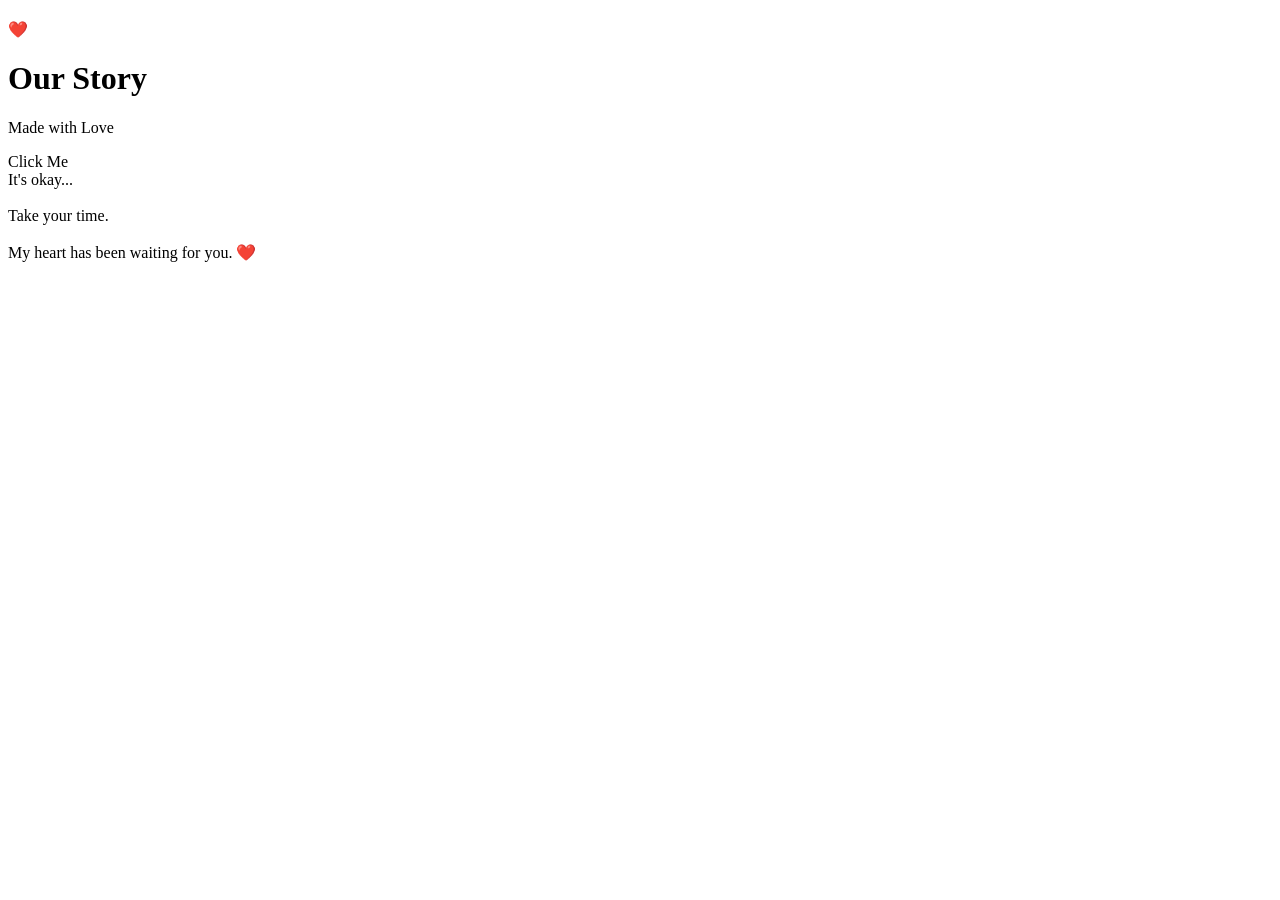
==== index.html @ f95b4392 "Create index.html" ====
<!DOCTYPE html>
<html lang="en">
<head>
    <meta charset="UTF-8">
    <meta name="viewport" content="width=device-width, initial-scale=1.0">
    <title>Our Story ❤️</title>

    <link rel="stylesheet" href="style.css">

    <!-- Google Font -->
    <link href="https://fonts.googleapis.com/css2?family=Great+Vibes&family=Poppins:wght@300;500;700&display=swap" rel="stylesheet">
</head>

<body>

    <!-- Background -->
    <div class="background">

        <div class="stars"></div>

        <div class="petals"></div>

    </div>

    <!-- Sparkles -->
    <div class="sparkles">

        <span></span>
        <span></span>
        <span></span>
        <span></span>
        <span></span>
        <span></span>

    </div>

    <!-- Main -->
    <main>

        <!-- Typing Text -->
        <div class="typing-box">

            <h2 id="typing"></h2>

        </div>

        <!-- Scrapbook -->
        <div id="bookContainer" class="hidden">

            <div class="scrapbook" onclick="openBook()">

                <div class="cover">

                    <div class="heart">❤️</div>

                    <h1>Our Story</h1>

                    <p>Made with Love</p>

                    <div class="click-text">
                        Click Me
                    </div>

                </div>

            </div>

        </div>

    </main>

    <!-- Hidden Message -->
    <div id="hiddenNote">

        It's okay...
        <br><br>
        Take your time.
        <br><br>
        My heart has been waiting for you. ❤️

    </div>

    <!-- Fade -->
    <div id="fade"></div>

    <script src="script.js"></script>

</body>
</html>
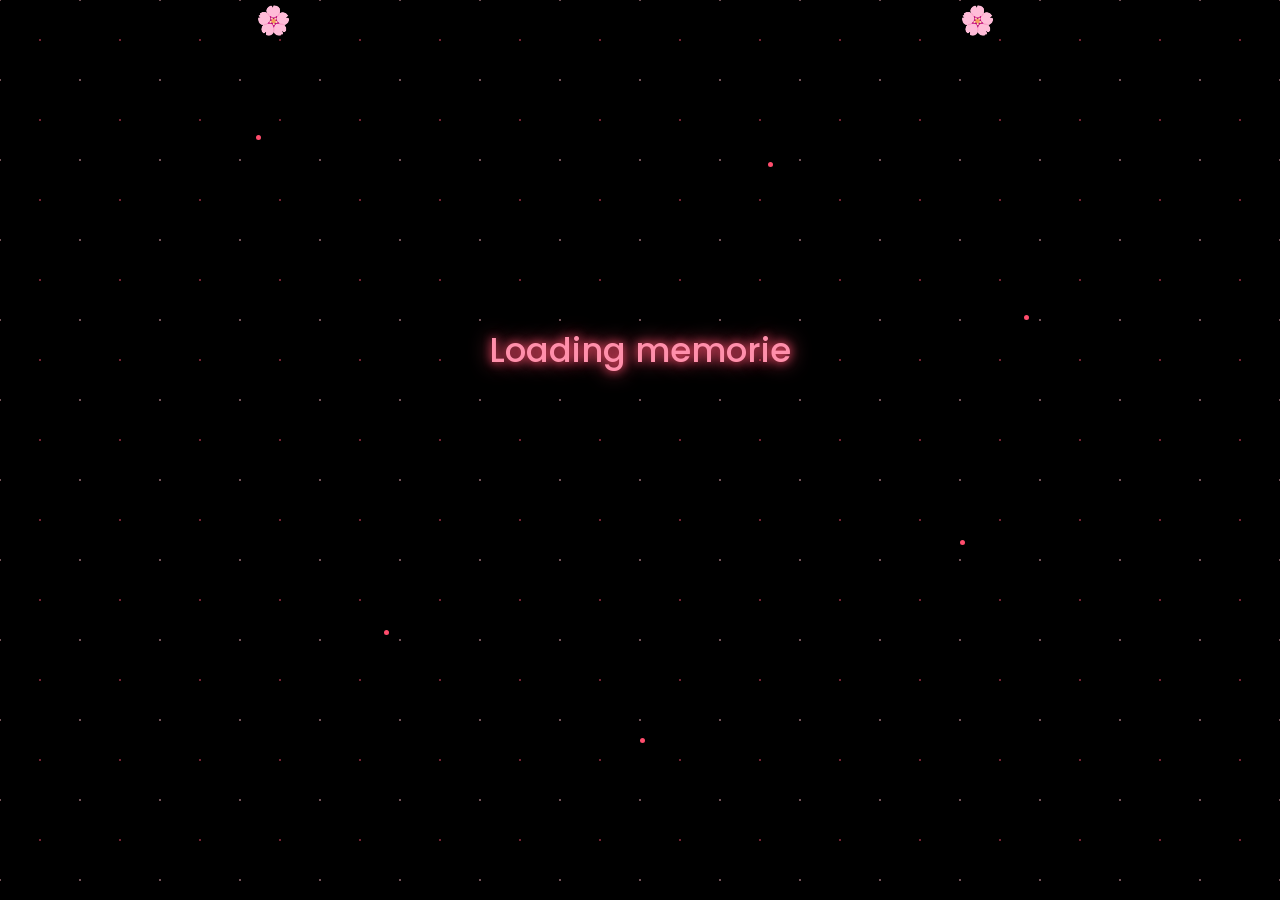
==== commit 92c43416: "Update index.html" ====
--- a/index.html
+++ b/index.html
@@ -1,19 +1,24 @@
 <!DOCTYPE html>
 <html lang="en">
+
 <head>
+
     <meta charset="UTF-8">
+
     <meta name="viewport" content="width=device-width, initial-scale=1.0">
+
     <title>Our Story ❤️</title>
 
     <link rel="stylesheet" href="style.css">
 
-    <!-- Google Font -->
     <link href="https://fonts.googleapis.com/css2?family=Great+Vibes&family=Poppins:wght@300;500;700&display=swap" rel="stylesheet">
+
 </head>
 
 <body>
 
     <!-- Background -->
+
     <div class="background">
 
         <div class="stars"></div>
@@ -23,6 +28,7 @@
     </div>
 
     <!-- Sparkles -->
+
     <div class="sparkles">
 
         <span></span>
@@ -35,9 +41,11 @@
     </div>
 
     <!-- Main -->
+
     <main>
 
         <!-- Typing Text -->
+
         <div class="typing-box">
 
             <h2 id="typing"></h2>
@@ -45,9 +53,10 @@
         </div>
 
         <!-- Scrapbook -->
+
         <div id="bookContainer" class="hidden">
 
-            <div class="scrapbook" onclick="openBook()">
+            <div class="scrapbook">
 
                 <div class="cover">
 
@@ -57,9 +66,9 @@
 
                     <p>Made with Love</p>
 
-                    <div class="click-text">
-                        Click Me
-                    </div>
+                    <button class="openBtn" onclick="openBook()">
+                        💌 Open My Heart For You
+                    </button>
 
                 </div>
 
@@ -70,20 +79,25 @@
     </main>
 
     <!-- Hidden Message -->
+
     <div id="hiddenNote">
 
         It's okay...
         <br><br>
+
         Take your time.
         <br><br>
+
         My heart has been waiting for you. ❤️
 
     </div>
 
     <!-- Fade -->
+
     <div id="fade"></div>
 
     <script src="script.js"></script>
 
 </body>
+
 </html>
--- a/style.css
+++ b/style.css
@@ -0,0 +1,545 @@
+/* ==========================
+   GOOGLE RESET
+========================== */
+
+*{
+    margin:0;
+    padding:0;
+    box-sizing:border-box;
+}
+
+body{
+
+    overflow:hidden;
+    background:#000;
+    font-family:'Poppins',sans-serif;
+    color:white;
+    height:100vh;
+}
+
+/* ==========================
+   BACKGROUND
+========================== */
+
+.background{
+
+    position:fixed;
+    width:100%;
+    height:100%;
+    z-index:-10;
+
+}
+
+/* ==========================
+   STARS
+========================== */
+
+.stars{
+
+    position:absolute;
+    width:100%;
+    height:100%;
+    background-image:
+    radial-gradient(#ff4d6d 1px, transparent 1px),
+    radial-gradient(#ffb6c1 1px, transparent 1px);
+
+    background-size:80px 80px;
+    background-position:0 0,40px 40px;
+
+    animation:twinkle 5s infinite alternate;
+
+    opacity:.45;
+
+}
+
+@keyframes twinkle{
+
+    from{
+
+        opacity:.2;
+
+    }
+
+    to{
+
+        opacity:.8;
+
+    }
+
+}
+
+/* ==========================
+   PETALS
+========================== */
+
+.petals{
+
+    position:absolute;
+    width:100%;
+    height:100%;
+    overflow:hidden;
+
+}
+
+.petals::before,
+.petals::after{
+
+    content:"🌸";
+    position:absolute;
+    font-size:28px;
+
+    animation:petalFall 12s linear infinite;
+
+}
+
+.petals::before{
+
+    left:20%;
+
+}
+
+.petals::after{
+
+    left:75%;
+    animation-delay:5s;
+
+}
+
+@keyframes petalFall{
+
+    from{
+
+        transform:translateY(-120px) rotate(0deg);
+
+    }
+
+    to{
+
+        transform:translateY(120vh) rotate(360deg);
+
+    }
+
+}
+
+/* ==========================
+   MAIN
+========================== */
+
+main{
+
+    width:100%;
+    height:100vh;
+
+    display:flex;
+    justify-content:center;
+    align-items:center;
+    flex-direction:column;
+
+}
+
+/* ==========================
+   TYPING
+========================== */
+
+.typing-box{
+
+    width:90%;
+    max-width:700px;
+
+    text-align:center;
+
+}
+
+#typing{
+
+    font-size:34px;
+    color:#ff8fab;
+
+    line-height:1.8;
+
+    font-weight:500;
+
+    min-height:260px;
+
+    text-shadow:
+    0 0 10px #ff4d6d,
+    0 0 20px #ff4d6d;
+
+}
+
+/* ==========================
+   SCRAPBOOK
+========================== */
+
+.hidden{
+
+    display:none;
+
+}
+
+.scrapbook{
+
+    margin-top:40px;
+
+    width:260px;
+    height:360px;
+
+    cursor:pointer;
+
+    transition:.4s;
+
+}
+
+.scrapbook:hover{
+
+    transform:
+    translateY(-12px)
+    scale(1.05);
+
+}
+
+.cover{
+
+    width:100%;
+    height:100%;
+
+    background:#0b0b0b;
+
+    border:2px solid #ff4d6d;
+
+    border-radius:20px;
+
+    box-shadow:
+    0 0 25px rgba(255,77,109,.6),
+    inset 0 0 25px rgba(255,182,193,.15);
+
+    display:flex;
+
+    justify-content:center;
+
+    align-items:center;
+
+    flex-direction:column;
+
+}
+
+/* ==========================
+   HEART
+========================== */
+
+.heart{
+
+    font-size:70px;
+
+    animation:heartbeat 1.4s infinite;
+
+}
+
+@keyframes heartbeat{
+
+    0%{
+
+        transform:scale(1);
+
+    }
+
+    50%{
+
+        transform:scale(1.15);
+
+    }
+
+    100%{
+
+        transform:scale(1);
+
+    }
+
+}
+
+/* ==========================
+   TITLE
+========================== */
+
+.cover h1{
+
+    margin-top:20px;
+
+    font-family:'Great Vibes',cursive;
+
+    color:#ff4d6d;
+
+    font-size:48px;
+
+}
+
+.cover p{
+
+    margin-top:10px;
+
+    color:#ffb6c1;
+
+}
+
+.click-text{
+
+    margin-top:45px;
+
+    color:#ff4d6d;
+
+    animation:blink 1.5s infinite;
+
+}
+
+@keyframes blink{
+
+    50%{
+
+        opacity:.35;
+
+    }
+
+}
+
+/* ==========================
+   SPARKLES
+========================== */
+
+.sparkles{
+
+    position:absolute;
+
+    width:100%;
+
+    height:100%;
+
+    pointer-events:none;
+
+}
+
+.sparkles span{
+
+    position:absolute;
+
+    width:5px;
+
+    height:5px;
+
+    background:#ff4d6d;
+
+    border-radius:50%;
+
+    animation:sparkle 3s infinite;
+
+}
+
+.sparkles span:nth-child(1){
+
+    top:15%;
+    left:20%;
+
+}
+
+.sparkles span:nth-child(2){
+
+    top:70%;
+    left:30%;
+
+}
+
+.sparkles span:nth-child(3){
+
+    top:35%;
+    left:80%;
+
+}
+
+.sparkles span:nth-child(4){
+
+    top:60%;
+    left:75%;
+
+}
+
+.sparkles span:nth-child(5){
+
+    top:18%;
+    left:60%;
+
+}
+
+.sparkles span:nth-child(6){
+
+    top:82%;
+    left:50%;
+
+}
+
+@keyframes sparkle{
+
+    0%{
+
+        transform:scale(.3);
+        opacity:.2;
+
+    }
+
+    50%{
+
+        transform:scale(1.6);
+        opacity:1;
+
+    }
+
+    100%{
+
+        transform:scale(.3);
+        opacity:.2;
+
+    }
+
+}
+
+/* ==========================
+   NOTE
+========================== */
+
+#hiddenNote{
+
+    position:absolute;
+
+    bottom:35px;
+
+    width:100%;
+
+    text-align:center;
+
+    color:#ffb6c1;
+
+    opacity:0;
+
+    transition:1s;
+
+    font-size:18px;
+
+    line-height:1.7;
+
+}
+
+/* ==========================
+   FADE
+========================== */
+
+#fade{
+
+    position:fixed;
+
+    width:100%;
+
+    height:100%;
+
+    background:black;
+
+    top:0;
+    left:0;
+
+    opacity:0;
+
+    pointer-events:none;
+
+    transition:1s;
+
+}
+
+.showBook{
+
+    animation: appear 1.3s ease;
+
+}
+
+@keyframes appear{
+
+    from{
+
+        opacity:0;
+        transform:translateY(40px) scale(.9);
+
+    }
+
+    to{
+
+        opacity:1;
+        transform:translateY(0) scale(1);
+
+    }
+
+}
+/* ===========================
+   OPEN HEART BUTTON
+=========================== */
+
+.openBtn{
+
+    display:inline-block;
+
+    margin-top:40px;
+
+    padding:18px 45px;
+
+    background:linear-gradient(135deg,#ff4d6d,#ff8fab);
+
+    color:#fff;
+
+    font-size:22px;
+
+    font-weight:600;
+
+    text-decoration:none;
+
+    border:none;
+
+    border-radius:50px;
+
+    cursor:pointer;
+
+    box-shadow:
+    0 0 20px rgba(255,77,109,.6),
+    0 0 40px rgba(255,143,171,.3);
+
+    transition:.35s ease;
+
+    animation:buttonFloat 2.5s ease-in-out infinite;
+
+}
+
+.openBtn:hover{
+
+    transform:scale(1.08);
+
+    box-shadow:
+    0 0 25px rgba(255,77,109,.8),
+    0 0 55px rgba(255,143,171,.6);
+
+}
+
+@keyframes buttonFloat{
+
+    0%{
+
+        transform:translateY(0);
+
+    }
+
+    50%{
+
+        transform:translateY(-8px);
+
+    }
+
+    100%{
+
+        transform:translateY(0);
+
+    }
+
+}
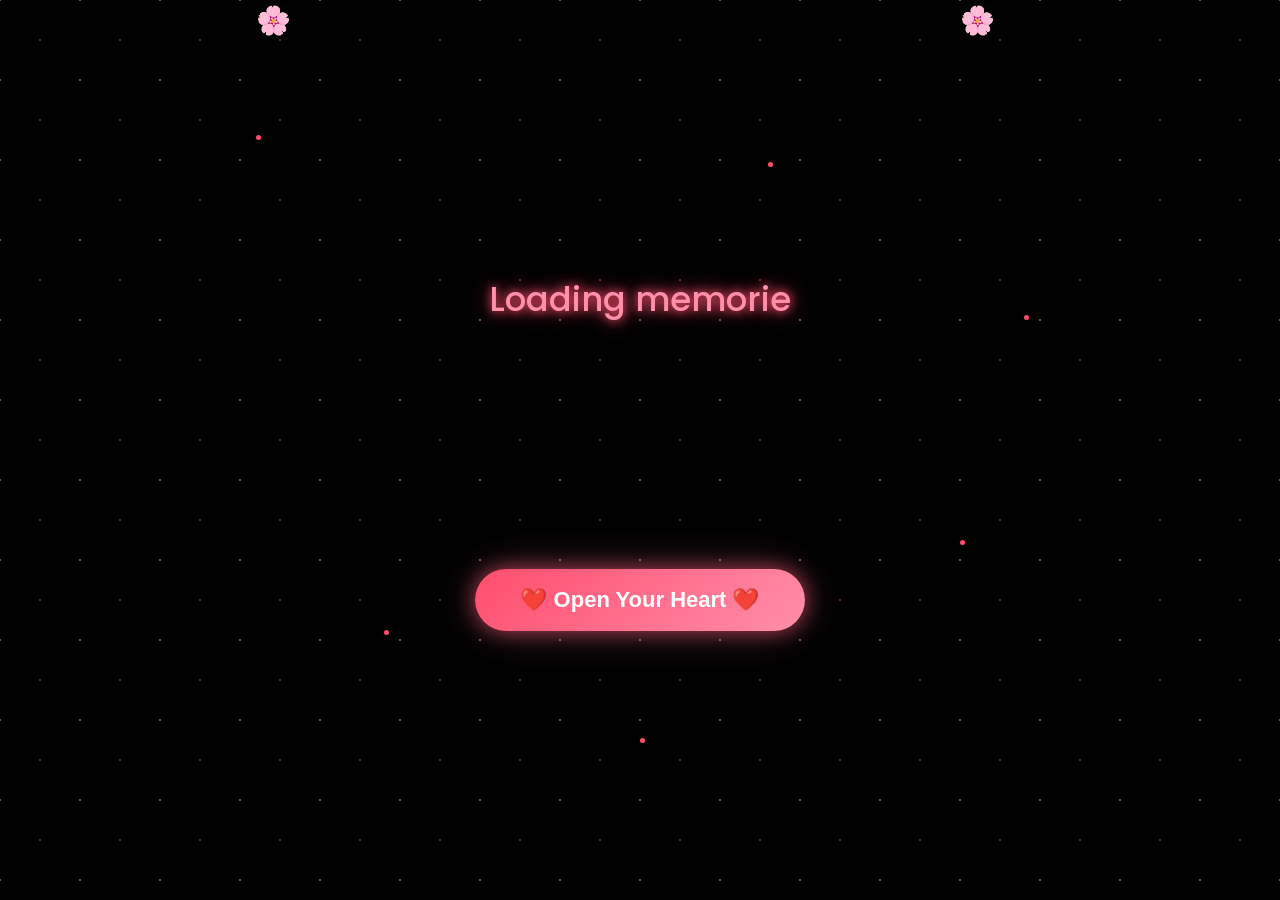
==== commit 981eec23: "Update index.html" ====
--- a/index.html
+++ b/index.html
@@ -3,100 +3,93 @@
 
 <head>
 
-    <meta charset="UTF-8">
+<meta charset="UTF-8">
 
-    <meta name="viewport" content="width=device-width, initial-scale=1.0">
+<meta name="viewport" content="width=device-width, initial-scale=1.0">
 
-    <title>Our Story ❤️</title>
+<title>Our Story ❤️</title>
 
-    <link rel="stylesheet" href="style.css">
+<link rel="stylesheet" href="style.css">
 
-    <link href="https://fonts.googleapis.com/css2?family=Great+Vibes&family=Poppins:wght@300;500;700&display=swap" rel="stylesheet">
+<link href="https://fonts.googleapis.com/css2?family=Great+Vibes&family=Poppins:wght@300;500;700&display=swap" rel="stylesheet">
 
 </head>
 
 <body>
 
-    <!-- Background -->
+<!-- Background -->
 
-    <div class="background">
+<div class="background">
 
-        <div class="stars"></div>
+    <div class="stars"></div>
 
-        <div class="petals"></div>
+    <div class="petals"></div>
+
+</div>
+
+<!-- Sparkles -->
+
+<div class="sparkles">
+
+    <span></span>
+    <span></span>
+    <span></span>
+    <span></span>
+    <span></span>
+    <span></span>
+
+</div>
+
+<!-- Main Content -->
+
+<main>
+
+    <!-- Typing Text -->
+
+    <div class="typing-box">
+
+        <h2 id="typing"></h2>
 
     </div>
 
-    <!-- Sparkles -->
+    <!-- Hidden Note -->
 
-    <div class="sparkles">
+    <div id="hiddenNote">
 
-        <span></span>
-        <span></span>
-        <span></span>
-        <span></span>
-        <span></span>
-        <span></span>
+        <p>
+
+            It's okay...
+
+            <br><br>
+
+            Take your time.
+
+            <br><br>
+
+            My heart has been waiting for you. ❤️
+
+        </p>
 
     </div>
 
-    <!-- Main -->
+    <!-- Open Button -->
 
-    <main>
+    <button
+        id="openHeartBtn"
+        class="openBtn hidden"
+        onclick="openBook()">
 
-        <!-- Typing Text -->
+        ❤️ Open Your Heart ❤️
 
-        <div class="typing-box">
+    </button>
 
-            <h2 id="typing"></h2>
+</main>
 
-        </div>
+<!-- Fade Effect -->
 
-        <!-- Scrapbook -->
+<div id="fade"></div>
 
-        <div id="bookContainer" class="hidden">
-
-            <div class="scrapbook">
-
-                <div class="cover">
-
-                    <div class="heart">❤️</div>
-
-                    <h1>Our Story</h1>
-
-                    <p>Made with Love</p>
-
-                    <button class="openBtn" onclick="openBook()">
-                        💌 Open My Heart For You
-                    </button>
-
-                </div>
-
-            </div>
-
-        </div>
-
-    </main>
-
-    <!-- Hidden Message -->
-
-    <div id="hiddenNote">
-
-        It's okay...
-        <br><br>
-
-        Take your time.
-        <br><br>
-
-        My heart has been waiting for you. ❤️
-
-    </div>
-
-    <!-- Fade -->
-
-    <div id="fade"></div>
-
-    <script src="script.js"></script>
+<script src="script.js"></script>
 
 </body>
 
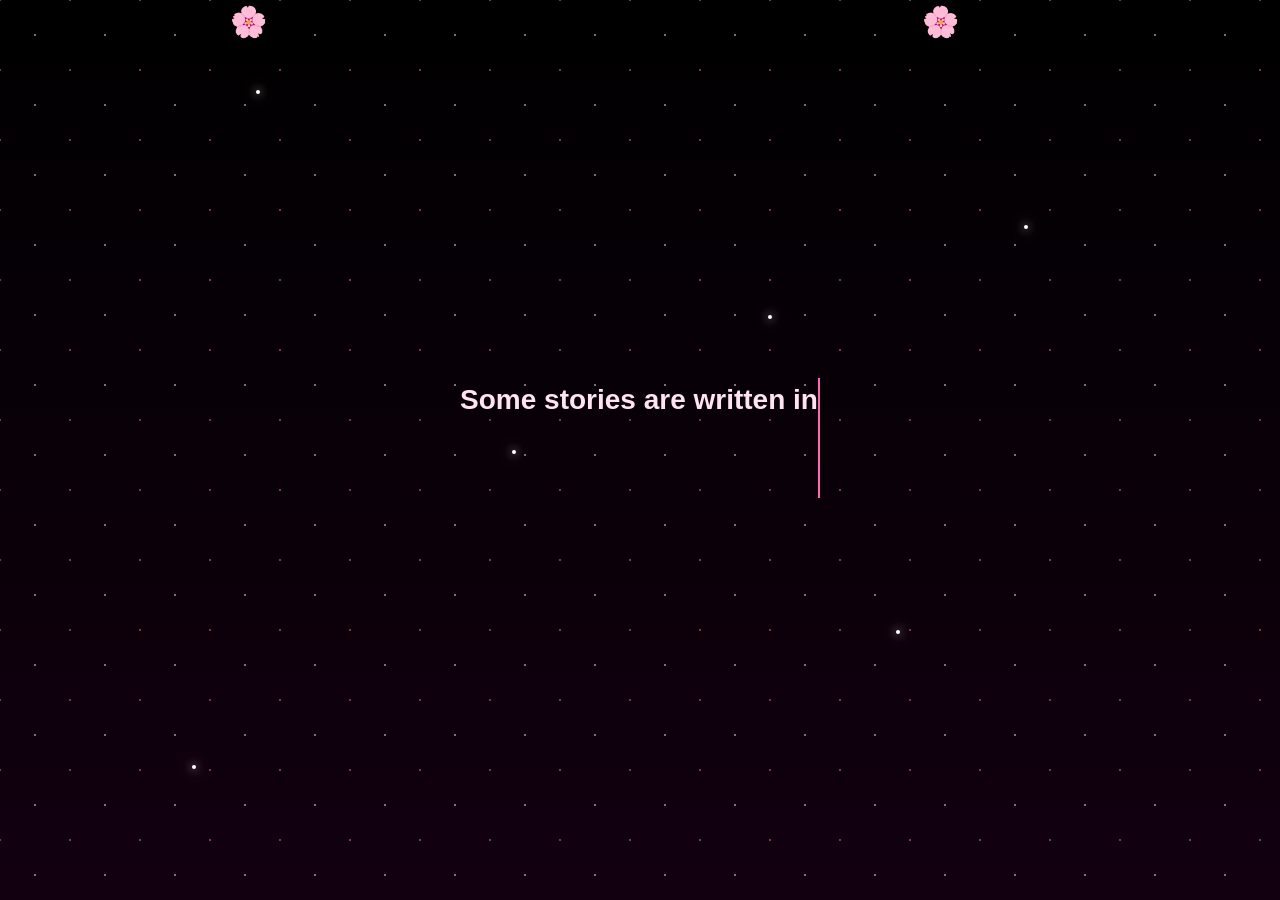
==== commit a983751d: "Update index.html" ====
--- a/index.html
+++ b/index.html
@@ -73,16 +73,13 @@
     </div>
 
     <!-- Open Button -->
-
-    <button
-        id="openHeartBtn"
-        class="openBtn hidden"
-        onclick="openBook()">
-
-        ❤️ Open Your Heart ❤️
-
-    </button>
-
+<button
+    id="openHeartBtn"
+    class="openBtn hidden"
+    onclick="openBook()">
+    ❤️ You ❤️
+</button>
+    
 </main>
 
 <!-- Fade Effect -->
--- a/style.css
+++ b/style.css
@@ -1,6 +1,6 @@
-/* ==========================
-   GOOGLE RESET
-========================== */
+/* ===========================
+   RESET
+=========================== */
 
 *{
     margin:0;
@@ -9,537 +9,283 @@
 }
 
 body{
-
+    font-family:'Poppins',sans-serif;
+    background:#000;
+    color:#fff;
     overflow:hidden;
-    background:#000;
-    font-family:'Poppins',sans-serif;
-    color:white;
-    height:100vh;
-}
-
-/* ==========================
+    user-select:none;
+    -webkit-tap-highlight-color:transparent;
+}
+
+/* ===========================
    BACKGROUND
-========================== */
+=========================== */
 
 .background{
-
     position:fixed;
-    width:100%;
-    height:100%;
+    inset:0;
     z-index:-10;
-
-}
-
-/* ==========================
-   STARS
-========================== */
+    background:linear-gradient(to bottom,#000,#120010);
+}
 
 .stars{
-
     position:absolute;
     width:100%;
     height:100%;
     background-image:
-    radial-gradient(#ff4d6d 1px, transparent 1px),
-    radial-gradient(#ffb6c1 1px, transparent 1px);
-
-    background-size:80px 80px;
-    background-position:0 0,40px 40px;
-
+    radial-gradient(#fff 1px,transparent 1px),
+    radial-gradient(#ff7aa8 1px,transparent 1px);
+    background-size:70px 70px;
+    background-position:0 0,35px 35px;
+    opacity:.45;
     animation:twinkle 5s infinite alternate;
-
-    opacity:.45;
-
 }
 
 @keyframes twinkle{
-
-    from{
-
-        opacity:.2;
-
-    }
-
-    to{
-
-        opacity:.8;
-
-    }
-
-}
-
-/* ==========================
+    from{opacity:.2;}
+    to{opacity:.8;}
+}
+
+/* ===========================
    PETALS
-========================== */
+=========================== */
 
 .petals{
-
     position:absolute;
     width:100%;
     height:100%;
     overflow:hidden;
-
 }
 
 .petals::before,
 .petals::after{
-
     content:"🌸";
     position:absolute;
-    font-size:28px;
-
+    font-size:30px;
     animation:petalFall 12s linear infinite;
-
 }
 
 .petals::before{
-
-    left:20%;
-
+    left:18%;
 }
 
 .petals::after{
-
-    left:75%;
+    left:72%;
     animation-delay:5s;
-
 }
 
 @keyframes petalFall{
-
     from{
-
         transform:translateY(-120px) rotate(0deg);
-
-    }
-
+    }
     to{
-
         transform:translateY(120vh) rotate(360deg);
-
-    }
-
-}
-
-/* ==========================
-   MAIN
-========================== */
+    }
+}
+
+/* ===========================
+   MAIN CONTENT
+=========================== */
 
 main{
-
-    width:100%;
-    height:100vh;
-
+    width:100%;
+    min-height:100vh;
     display:flex;
+    flex-direction:column;
     justify-content:center;
     align-items:center;
-    flex-direction:column;
-
-}
-
-/* ==========================
-   TYPING
-========================== */
+    text-align:center;
+    padding:25px;
+    position:relative;
+    z-index:10;
+}
 
 .typing-box{
-
-    width:90%;
+    width:100%;
     max-width:700px;
-
-    text-align:center;
-
+    margin-bottom:25px;
 }
 
 #typing{
-
-    font-size:34px;
-    color:#ff8fab;
-
+    font-size:28px;
+    line-height:1.6;
+    color:#ffe4f0;
+    min-height:120px;
+    border-right:2px solid #ff69b4;
+    display:inline-block;
+    animation:cursorBlink .8s infinite;
+}
+
+@keyframes cursorBlink{
+    50%{
+        border-color:transparent;
+    }
+}
+
+#hiddenNote{
+    display:none;
+    margin-top:20px;
+    max-width:450px;
+    padding:25px;
+    background:rgba(255,255,255,.08);
+    border-radius:20px;
+    backdrop-filter:blur(12px);
+    border:1px solid rgba(255,255,255,.2);
+    box-shadow:0 0 20px rgba(255,105,180,.25);
+}
+
+#hiddenNote.show{
+    display:block;
+    animation:fadeIn .8s ease;
+}
+
+@keyframes fadeIn{
+    from{
+        opacity:0;
+        transform:translateY(20px);
+    }
+    to{
+        opacity:1;
+        transform:translateY(0);
+    }
+}
+/* ===========================
+   BUTTONS
+=========================== */
+
+.openBtn{
+    display:none;
+    margin-top:30px;
+    padding:15px 35px;
+    border:none;
+    border-radius:50px;
+    background:linear-gradient(45deg,#ff4f9a,#b56cff);
+    color:#fff;
+    font-size:18px;
+    font-family:'Poppins',sans-serif;
+    cursor:pointer;
+    box-shadow:0 0 20px rgba(255,105,180,.8);
+    transition:.3s;
+    position:relative;
+    z-index:100;
+}
+.openBtn:hover{
+    transform:scale(1.08);
+    box-shadow:0 0 30px #ff69b4;
+}
+
+.openBtn:active{
+    transform:scale(.95);
+}
+
+.hidden{
+    display:none;
+}
+   .show-btn{
+    display:inline-block !important;
+   }
+
+
+/* ===========================
+   TEXT
+=========================== */
+
+h1{
+    font-size:32px;
+    color:#ffb6d9;
+    text-shadow:0 0 10px #ff69b4,0 0 20px #ff1493;
+    margin-bottom:15px;
+}
+
+h2{
+    font-size:24px;
+    color:#fff;
+}
+
+p{
+    font-size:16px;
     line-height:1.8;
-
-    font-weight:500;
-
-    min-height:260px;
-
-    text-shadow:
-    0 0 10px #ff4d6d,
-    0 0 20px #ff4d6d;
-
-}
-
-/* ==========================
-   SCRAPBOOK
-========================== */
-
-.hidden{
-
-    display:none;
-
-}
-
-.scrapbook{
-
-    margin-top:40px;
-
-    width:260px;
-    height:360px;
-
-    cursor:pointer;
-
-    transition:.4s;
-
-}
-
-.scrapbook:hover{
-
-    transform:
-    translateY(-12px)
-    scale(1.05);
-
-}
-
-.cover{
-
-    width:100%;
-    height:100%;
-
-    background:#0b0b0b;
-
-    border:2px solid #ff4d6d;
-
-    border-radius:20px;
-
-    box-shadow:
-    0 0 25px rgba(255,77,109,.6),
-    inset 0 0 25px rgba(255,182,193,.15);
-
-    display:flex;
-
-    justify-content:center;
-
-    align-items:center;
-
-    flex-direction:column;
-
-}
-
-/* ==========================
-   HEART
-========================== */
-
-.heart{
-
-    font-size:70px;
-
-    animation:heartbeat 1.4s infinite;
-
-}
-
-@keyframes heartbeat{
-
+    color:#ffd9e8;
+}
+
+/* ===========================
+   SPARKLES
+=========================== */
+
+.sparkles{
+    position:fixed;
+    inset:0;
+    pointer-events:none;
+    overflow:hidden;
+    z-index:1;
+}
+
+.sparkles span{
+    position:absolute;
+    width:4px;
+    height:4px;
+    background:white;
+    border-radius:50%;
+    box-shadow:0 0 10px white,0 0 20px #ff69b4;
+    animation:sparkleMove 4s linear infinite;
+}
+
+.sparkles span:nth-child(1){top:10%;left:20%;}
+.sparkles span:nth-child(2){top:25%;left:80%;animation-delay:1s;}
+.sparkles span:nth-child(3){top:50%;left:40%;animation-delay:2s;}
+.sparkles span:nth-child(4){top:70%;left:70%;animation-delay:3s;}
+.sparkles span:nth-child(5){top:85%;left:15%;animation-delay:1.5s;}
+.sparkles span:nth-child(6){top:35%;left:60%;animation-delay:2.5s;}
+
+@keyframes sparkleMove{
     0%{
-
-        transform:scale(1);
-
-    }
-
+        transform:translateY(0) scale(.5);
+        opacity:0;
+    }
     50%{
-
-        transform:scale(1.15);
-
-    }
-
+        opacity:1;
+    }
     100%{
-
-        transform:scale(1);
-
-    }
-
-}
-
-/* ==========================
-   TITLE
-========================== */
-
-.cover h1{
-
-    margin-top:20px;
-
-    font-family:'Great Vibes',cursive;
-
-    color:#ff4d6d;
-
-    font-size:48px;
-
-}
-
-.cover p{
-
-    margin-top:10px;
-
-    color:#ffb6c1;
-
-}
-
-.click-text{
-
-    margin-top:45px;
-
-    color:#ff4d6d;
-
-    animation:blink 1.5s infinite;
-
-}
-
-@keyframes blink{
-
-    50%{
-
-        opacity:.35;
-
-    }
-
-}
-
-/* ==========================
-   SPARKLES
-========================== */
-
-.sparkles{
-
-    position:absolute;
-
-    width:100%;
-
-    height:100%;
-
+        transform:translateY(-80px) scale(1.3);
+        opacity:0;
+    }
+}
+
+/* ===========================
+   FADE EFFECT
+=========================== */
+
+#fade{
+    position:fixed;
+    inset:0;
+    background:#000;
+    opacity:0;
     pointer-events:none;
-
-}
-
-.sparkles span{
-
-    position:absolute;
-
-    width:5px;
-
-    height:5px;
-
-    background:#ff4d6d;
-
-    border-radius:50%;
-
-    animation:sparkle 3s infinite;
-
-}
-
-.sparkles span:nth-child(1){
-
-    top:15%;
-    left:20%;
-
-}
-
-.sparkles span:nth-child(2){
-
-    top:70%;
-    left:30%;
-
-}
-
-.sparkles span:nth-child(3){
-
-    top:35%;
-    left:80%;
-
-}
-
-.sparkles span:nth-child(4){
-
-    top:60%;
-    left:75%;
-
-}
-
-.sparkles span:nth-child(5){
-
-    top:18%;
-    left:60%;
-
-}
-
-.sparkles span:nth-child(6){
-
-    top:82%;
-    left:50%;
-
-}
-
-@keyframes sparkle{
-
-    0%{
-
-        transform:scale(.3);
-        opacity:.2;
-
-    }
-
-    50%{
-
-        transform:scale(1.6);
-        opacity:1;
-
-    }
-
-    100%{
-
-        transform:scale(.3);
-        opacity:.2;
-
-    }
-
-}
-
-/* ==========================
-   NOTE
-========================== */
-
-#hiddenNote{
-
-    position:absolute;
-
-    bottom:35px;
-
-    width:100%;
-
-    text-align:center;
-
-    color:#ffb6c1;
-
-    opacity:0;
-
-    transition:1s;
-
-    font-size:18px;
-
-    line-height:1.7;
-
-}
-
-/* ==========================
-   FADE
-========================== */
-
-#fade{
-
-    position:fixed;
-
-    width:100%;
-
-    height:100%;
-
-    background:black;
-
-    top:0;
-    left:0;
-
-    opacity:0;
-
-    pointer-events:none;
-
-    transition:1s;
-
-}
-
-.showBook{
-
-    animation: appear 1.3s ease;
-
-}
-
-@keyframes appear{
-
-    from{
-
-        opacity:0;
-        transform:translateY(40px) scale(.9);
-
-    }
-
-    to{
-
-        opacity:1;
-        transform:translateY(0) scale(1);
-
-    }
-
-}
-/* ===========================
-   OPEN HEART BUTTON
-=========================== */
-
-.openBtn{
-
-    display:inline-block;
-
-    margin-top:40px;
-
-    padding:18px 45px;
-
-    background:linear-gradient(135deg,#ff4d6d,#ff8fab);
-
-    color:#fff;
-
-    font-size:22px;
-
-    font-weight:600;
-
-    text-decoration:none;
-
-    border:none;
-
-    border-radius:50px;
-
-    cursor:pointer;
-
-    box-shadow:
-    0 0 20px rgba(255,77,109,.6),
-    0 0 40px rgba(255,143,171,.3);
-
-    transition:.35s ease;
-
-    animation:buttonFloat 2.5s ease-in-out infinite;
-
-}
-
-.openBtn:hover{
-
-    transform:scale(1.08);
-
-    box-shadow:
-    0 0 25px rgba(255,77,109,.8),
-    0 0 55px rgba(255,143,171,.6);
-
-}
-
-@keyframes buttonFloat{
-
-    0%{
-
-        transform:translateY(0);
-
-    }
-
-    50%{
-
-        transform:translateY(-8px);
-
-    }
-
-    100%{
-
-        transform:translateY(0);
-
-    }
-
-}
+    transition:opacity 1s;
+    z-index:9999;
+}
+
+/* ===========================
+   MOBILE
+=========================== */
+
+@media(max-width:600px){
+
+    #typing{
+        font-size:22px;
+    }
+
+    p{
+        font-size:15px;
+    }
+
+    .openBtn{
+        width:90%;
+        font-size:16px;
+        padding:14px;
+    }
+
+    #hiddenNote{
+        width:95%;
+    }
+}
